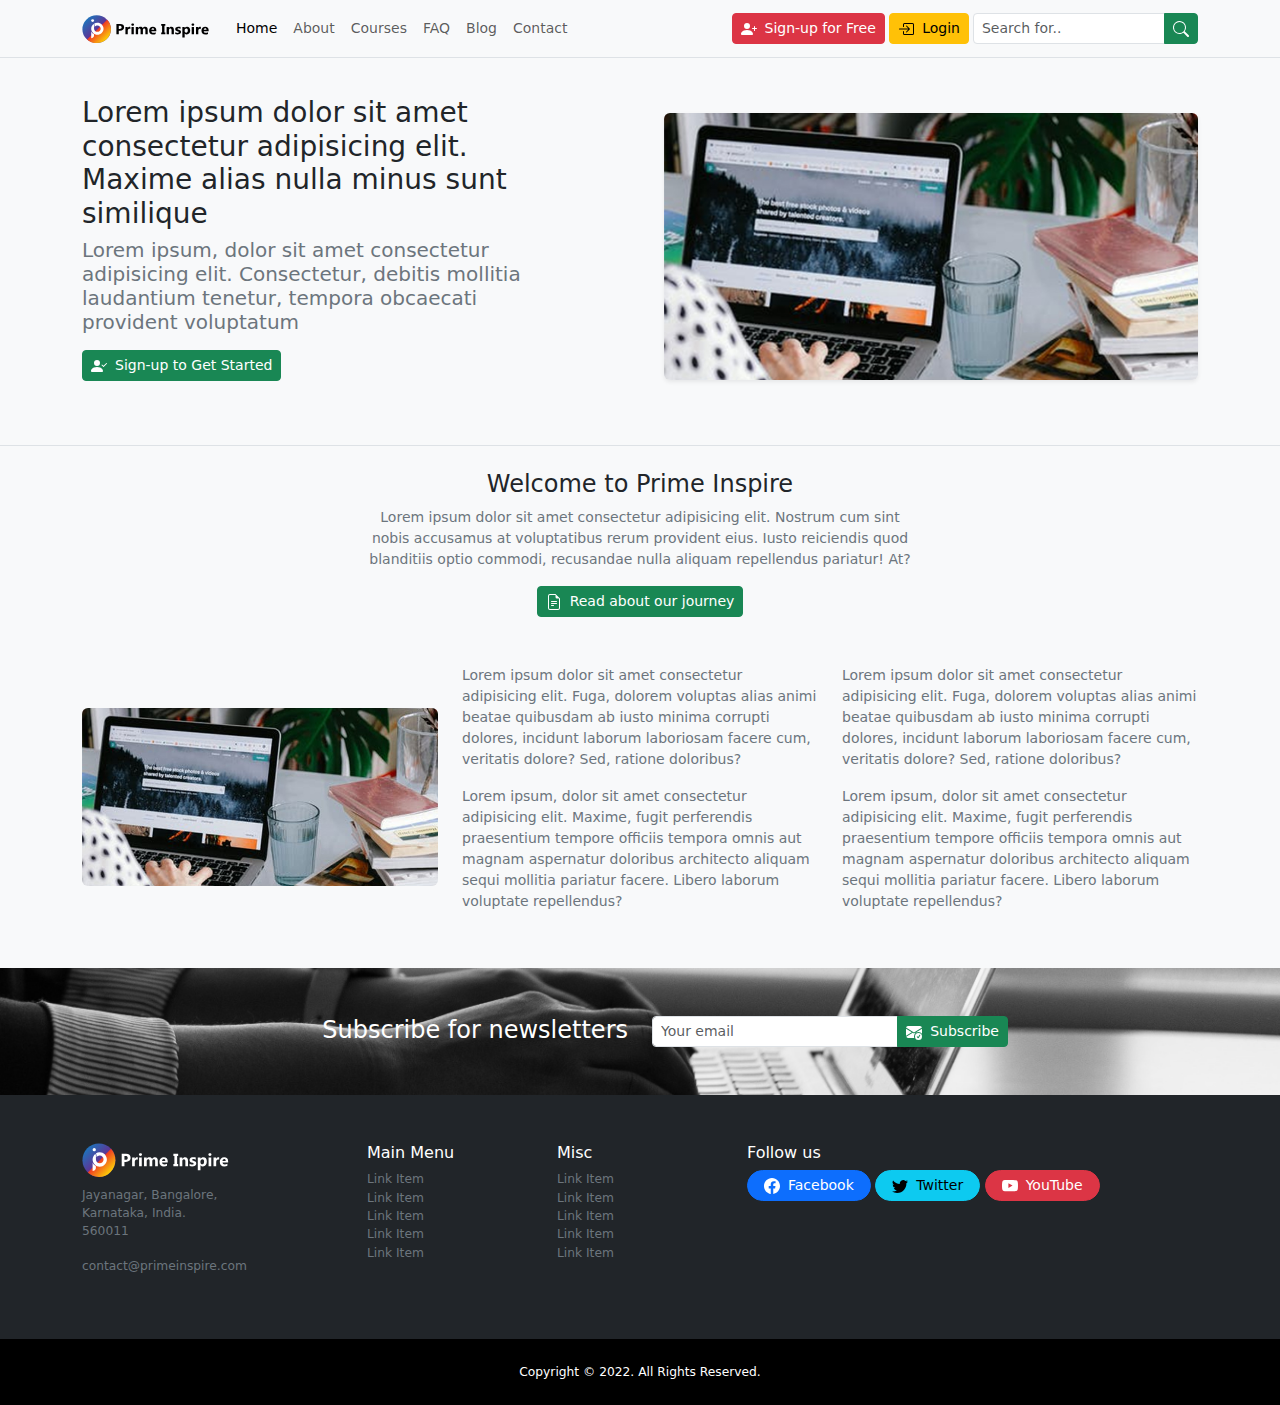
==== pages/about.html @ 41cef466 "first commit" ====
<!DOCTYPE html>
<html lang="en">
  <head>
    <meta charset="UTF-8" />
    <meta http-equiv="X-UA-Compatible" content="IE=edge" />
    <meta name="viewport" content="width=device-width, initial-scale=1.0" />
    <title>Document</title>
    <link
      rel="stylesheet"
      href="https://cdn.jsdelivr.net/npm/bootstrap@5.2.0/dist/css/bootstrap.min.css"
    />
    <link rel="stylesheet" href="../style.css" />
  </head>
  <body class="bg-light pt-5">
    <!-- Navbar -->
    <nav
      class="navbar navbar-expand-lg bg-light fixed-top border-bottom small blur-filter"
    >
      <div class="container">
        <a href="../index.html" class="navbar-brand">
          <img src="../img/Prime-Inspire-Logo.svg" alt="" />
        </a>
        <button
          class="navbar-toggler border-0"
          type="button"
          data-bs-toggle="collapse"
          data-bs-target="#navbar-content"
          aria-controls="navbar-content"
          aria-expanded="false"
          aria-label="Toggle Navigation"
        >
          <span class="navbar-toggler-icon"></span>
        </button>
        <div class="collapse navbar-collapse" id="navbar-content">
          <ul class="navbar-nav me-auto mb-2 mb-lg-0">
            <li class="nav-item">
              <a
                href="../index.html"
                class="nav-link active"
                aria-current="page"
                >Home</a
              >
            </li>
            <li class="nav-item">
              <a href="./about.html" class="nav-link">About</a>
            </li>
            <li class="nav-item">
              <a href="./courses.html" class="nav-link">Courses</a>
            </li>
            <li class="nav-item">
              <a href="./faq.html" class="nav-link">FAQ</a>
            </li>
            <li class="nav-item">
              <a href="./blog.html" class="nav-link">Blog</a>
            </li>
            <li class="nav-item">
              <a href="./contact.html" class="nav-link">Contact</a>
            </li>
          </ul>
          <div class="ms-auto me-1 d-grid d-md-block gap-2 mb-2 mb-lg-0">
            <a
              href="#"
              class="btn btn-sm btn-danger align-items-center d-inline-flex text-center justify-content-center"
            >
              <svg
                xmlns="http://www.w3.org/2000/svg"
                width="16"
                height="16"
                fill="currentColor"
                class="bi bi-person-plus-fill me-2"
                viewBox="0 0 16 16"
              >
                <path
                  d="M1 14s-1 0-1-1 1-4 6-4 6 3 6 4-1 1-1 1H1zm5-6a3 3 0 1 0 0-6 3 3 0 0 0 0 6z"
                />
                <path
                  fill-rule="evenodd"
                  d="M13.5 5a.5.5 0 0 1 .5.5V7h1.5a.5.5 0 0 1 0 1H14v1.5a.5.5 0 0 1-1 0V8h-1.5a.5.5 0 0 1 0-1H13V5.5a.5.5 0 0 1 .5-.5z"
                />
              </svg>
              Sign-up for Free
            </a>
            <a
              href="#"
              class="btn btn-sm btn-warning align-items-center d-inline-flex text-center justify-content-center"
            >
              <svg
                xmlns="http://www.w3.org/2000/svg"
                width="16"
                height="16"
                fill="currentColor"
                class="bi bi-box-arrow-in-right me-2"
                viewBox="0 0 16 16"
              >
                <path
                  fill-rule="evenodd"
                  d="M6 3.5a.5.5 0 0 1 .5-.5h8a.5.5 0 0 1 .5.5v9a.5.5 0 0 1-.5.5h-8a.5.5 0 0 1-.5-.5v-2a.5.5 0 0 0-1 0v2A1.5 1.5 0 0 0 6.5 14h8a1.5 1.5 0 0 0 1.5-1.5v-9A1.5 1.5 0 0 0 14.5 2h-8A1.5 1.5 0 0 0 5 3.5v2a.5.5 0 0 0 1 0v-2z"
                />
                <path
                  fill-rule="evenodd"
                  d="M11.854 8.354a.5.5 0 0 0 0-.708l-3-3a.5.5 0 1 0-.708.708L10.293 7.5H1.5a.5.5 0 0 0 0 1h8.793l-2.147 2.146a.5.5 0 0 0 .708.708l3-3z"
                />
              </svg>
              Login
            </a>
          </div>
          <form class="d-flex" role="search">
            <div class="input-group">
              <input
                type="search"
                class="form-control form-control-sm"
                placeholder="Search for.."
              />
              <button type="submit" class="btn btn-sm btn-success">
                <svg
                  xmlns="http://www.w3.org/2000/svg"
                  width="16"
                  height="16"
                  fill="currentColor"
                  class="bi bi-search"
                  viewBox="0 0 16 16"
                >
                  <path
                    d="M11.742 10.344a6.5 6.5 0 1 0-1.397 1.398h-.001c.03.04.062.078.098.115l3.85 3.85a1 1 0 0 0 1.415-1.414l-3.85-3.85a1.007 1.007 0 0 0-.115-.1zM12 6.5a5.5 5.5 0 1 1-11 0 5.5 5.5 0 0 1 11 0z"
                  />
                </svg>
              </button>
            </div>
          </form>
        </div>
      </div>
    </nav>
    <!-- Navbar -->

    <!-- About Banner -->
    <header class="about-header py-5 border-bottom">
      <div class="container">
        <div class="row align-items-center gx-md-5">
          <div class="col-md-6">
            <div class="home-header-text-holder pe-md-5">
              <h1 class="fs-3 fw-normal">
                Lorem ipsum dolor sit amet consectetur adipisicing elit. Maxime
                alias nulla minus sunt similique
              </h1>
              <h2 class="fs-5 fw-light text-secondary">
                Lorem ipsum, dolor sit amet consectetur adipisicing elit.
                Consectetur, debitis mollitia laudantium tenetur, tempora
                obcaecati provident voluptatum
              </h2>
              <a
                href="#"
                class="btn btn-sm btn-success mt-2 mb-3 d-inline-flex align-items-center justify-content-center"
              >
                <svg
                  xmlns="http://www.w3.org/2000/svg"
                  width="16"
                  height="16"
                  fill="currentColor"
                  class="bi bi-person-check-fill me-2"
                  viewBox="0 0 16 16"
                >
                  <path
                    fill-rule="evenodd"
                    d="M15.854 5.146a.5.5 0 0 1 0 .708l-3 3a.5.5 0 0 1-.708 0l-1.5-1.5a.5.5 0 0 1 .708-.708L12.5 7.793l2.646-2.647a.5.5 0 0 1 .708 0z"
                  />
                  <path
                    d="M1 14s-1 0-1-1 1-4 6-4 6 3 6 4-1 1-1 1H1zm5-6a3 3 0 1 0 0-6 3 3 0 0 0 0 6z"
                  />
                </svg>
                Sign-up to Get Started
              </a>
            </div>
          </div>
          <div class="col-md-6">
            <div class="home-header-image-holder">
              <img
                class="rounded img-fuild shadow-sm full-width"
                src="../img/main-header.jpg"
                alt=""
              />
            </div>
          </div>
        </div>
      </div>
    </header>
    <!-- About Banner -->

    <!-- About Content -->
    <section class="about-content py-4 mb-3">
      <div class="container">
        <div class="row justify-content-center">
          <div class="col-md-6">
            <div class="about-content-header text-center pb-5">
              <h3 class="fs-4 fw-normal">Welcome to Prime Inspire</h3>
              <p class="text-secondary small">
                Lorem ipsum dolor sit amet consectetur adipisicing elit. Nostrum
                cum sint nobis accusamus at voluptatibus rerum provident eius.
                Iusto reiciendis quod blanditiis optio commodi, recusandae nulla
                aliquam repellendus pariatur! At?
              </p>
              <a
                href="#"
                class="btn btn-sm btn-success d-inline-flex align-items-center"
              >
                <svg
                  xmlns="http://www.w3.org/2000/svg"
                  width="16"
                  height="16"
                  fill="currentColor"
                  class="bi bi-file-earmark-text me-2"
                  viewBox="0 0 16 16"
                >
                  <path
                    d="M5.5 7a.5.5 0 0 0 0 1h5a.5.5 0 0 0 0-1h-5zM5 9.5a.5.5 0 0 1 .5-.5h5a.5.5 0 0 1 0 1h-5a.5.5 0 0 1-.5-.5zm0 2a.5.5 0 0 1 .5-.5h2a.5.5 0 0 1 0 1h-2a.5.5 0 0 1-.5-.5z"
                  />
                  <path
                    d="M9.5 0H4a2 2 0 0 0-2 2v12a2 2 0 0 0 2 2h8a2 2 0 0 0 2-2V4.5L9.5 0zm0 1v2A1.5 1.5 0 0 0 11 4.5h2V14a1 1 0 0 1-1 1H4a1 1 0 0 1-1-1V2a1 1 0 0 1 1-1h5.5z"
                  />
                </svg>
                Read about our journey
              </a>
            </div>
          </div>
        </div>
        <div class="row align-items-center">
          <div class="col-md-4">
            <div class="about-content-image">
              <img
                class="rounded img-fluid full-width mb-md-0 mb-3"
                src="../img/main-header.jpg"
                alt=""
              />
            </div>
          </div>
          <div class="col-md-4">
            <div class="about-content-holder">
              <p class="text-secondary small">
                Lorem ipsum dolor sit amet consectetur adipisicing elit. Fuga,
                dolorem voluptas alias animi beatae quibusdam ab iusto minima
                corrupti dolores, incidunt laborum laboriosam facere cum,
                veritatis dolore? Sed, ratione doloribus?
              </p>
              <p class="text-secondary small">
                Lorem ipsum, dolor sit amet consectetur adipisicing elit.
                Maxime, fugit perferendis praesentium tempore officiis tempora
                omnis aut magnam aspernatur doloribus architecto aliquam sequi
                mollitia pariatur facere. Libero laborum voluptate repellendus?
              </p>
            </div>
          </div>
          <div class="col-md-4">
            <div class="about-content-holder">
              <p class="text-secondary small">
                Lorem ipsum dolor sit amet consectetur adipisicing elit. Fuga,
                dolorem voluptas alias animi beatae quibusdam ab iusto minima
                corrupti dolores, incidunt laborum laboriosam facere cum,
                veritatis dolore? Sed, ratione doloribus?
              </p>
              <p class="text-secondary small">
                Lorem ipsum, dolor sit amet consectetur adipisicing elit.
                Maxime, fugit perferendis praesentium tempore officiis tempora
                omnis aut magnam aspernatur doloribus architecto aliquam sequi
                mollitia pariatur facere. Libero laborum voluptate repellendus?
              </p>
            </div>
          </div>
        </div>
      </div>
    </section>
    <!-- About Content -->

    <!-- Subscribe -->
    <section class="subscribe py-5">
      <div class="container">
        <div class="row justify-content-center">
          <div class="col-md-4">
            <div class="subscribe-heading text-white text-md-end text-center">
              <h5 class="fs-4 fw-light m-0 mb-md-0 mb-3">
                Subscribe for newsletters
              </h5>
            </div>
          </div>
          <div class="col-md-4">
            <form class="d-flex justify-content-center">
              <div class="input-group">
                <input
                  type="email"
                  class="form-control form-control-sm"
                  placeholder="Your email"
                />
                <button
                  type="submit"
                  class="btn btn-sm btn-success d-inline-flex align-items-center"
                >
                  <svg
                    xmlns="http://www.w3.org/2000/svg"
                    width="16"
                    height="16"
                    fill="currentColor"
                    class="me-2 bi bi-envelope-check-fill"
                    viewBox="0 0 16 16"
                  >
                    <path
                      d="M.05 3.555A2 2 0 0 1 2 2h12a2 2 0 0 1 1.95 1.555L8 8.414.05 3.555ZM0 4.697v7.104l5.803-3.558L0 4.697ZM6.761 8.83l-6.57 4.026A2 2 0 0 0 2 14h6.256A4.493 4.493 0 0 1 8 12.5a4.49 4.49 0 0 1 1.606-3.446l-.367-.225L8 9.586l-1.239-.757ZM16 4.697v4.974A4.491 4.491 0 0 0 12.5 8a4.49 4.49 0 0 0-1.965.45l-.338-.207L16 4.697Z"
                    />
                    <path
                      d="M16 12.5a3.5 3.5 0 1 1-7 0 3.5 3.5 0 0 1 7 0Zm-1.993-1.679a.5.5 0 0 0-.686.172l-1.17 1.95-.547-.547a.5.5 0 0 0-.708.708l.774.773a.75.75 0 0 0 1.174-.144l1.335-2.226a.5.5 0 0 0-.172-.686Z"
                    />
                  </svg>
                  Subscribe
                </button>
              </div>
            </form>
          </div>
        </div>
      </div>
    </section>
    <!-- Subscribe -->

    <!-- Main Footer -->
    <footer class="main-footer text-bg-dark py-5 small">
      <div class="container">
        <div class="row justify-content-center">
          <div class="col-md-3">
            <div class="brand-icon mb-2">
              <img src="../img/Prime-Inspire-Logo-dark.svg" alt="" />
            </div>
            <address class="small text-secondary">
              Jayanagar, Bangalore, <br />
              Karnataka, India. <br />
              560011
            </address>
            <p class="small text-secondary">contact&commat;primeinspire.com</p>
          </div>
          <div class="col-md-2">
            <h6>Main Menu</h6>
            <ul class="list-unstyled small">
              <li>
                <a href="#" class="text-decoration-none text-secondary"
                  >Link Item</a
                >
              </li>
              <li>
                <a href="#" class="text-decoration-none text-secondary"
                  >Link Item</a
                >
              </li>
              <li>
                <a href="#" class="text-decoration-none text-secondary"
                  >Link Item</a
                >
              </li>
              <li>
                <a href="#" class="text-decoration-none text-secondary"
                  >Link Item</a
                >
              </li>
              <li>
                <a href="#" class="text-decoration-none text-secondary"
                  >Link Item</a
                >
              </li>
            </ul>
          </div>
          <div class="col-md-2">
            <h6>Misc</h6>
            <ul class="list-unstyled small">
              <li>
                <a href="#" class="text-decoration-none text-secondary"
                  >Link Item</a
                >
              </li>
              <li>
                <a href="#" class="text-decoration-none text-secondary"
                  >Link Item</a
                >
              </li>
              <li>
                <a href="#" class="text-decoration-none text-secondary"
                  >Link Item</a
                >
              </li>
              <li>
                <a href="#" class="text-decoration-none text-secondary"
                  >Link Item</a
                >
              </li>
              <li>
                <a href="#" class="text-decoration-none text-secondary"
                  >Link Item</a
                >
              </li>
            </ul>
          </div>
          <div class="col-md-5">
            <h6>Follow us</h6>
            <p>
              <a
                href="#"
                class="btn btn-sm btn-primary rounded-pill px-md-3 d-inline-flex align-items-center mb-2"
              >
                <svg
                  xmlns="http://www.w3.org/2000/svg"
                  width="16"
                  height="16"
                  fill="currentColor"
                  class="bi bi-facebook me-md-2"
                  viewBox="0 0 16 16"
                >
                  <path
                    d="M16 8.049c0-4.446-3.582-8.05-8-8.05C3.58 0-.002 3.603-.002 8.05c0 4.017 2.926 7.347 6.75 7.951v-5.625h-2.03V8.05H6.75V6.275c0-2.017 1.195-3.131 3.022-3.131.876 0 1.791.157 1.791.157v1.98h-1.009c-.993 0-1.303.621-1.303 1.258v1.51h2.218l-.354 2.326H9.25V16c3.824-.604 6.75-3.934 6.75-7.951z"
                  />
                </svg>
                <span class="d-md-block d-none">Facebook</span>
              </a>
              <a
                href="#"
                class="btn btn-sm btn-info rounded-pill px-md-3 d-inline-flex align-items-center mb-2"
              >
                <svg
                  xmlns="http://www.w3.org/2000/svg"
                  width="16"
                  height="16"
                  fill="currentColor"
                  class="bi bi-twitter me-md-2"
                  viewBox="0 0 16 16"
                >
                  <path
                    d="M5.026 15c6.038 0 9.341-5.003 9.341-9.334 0-.14 0-.282-.006-.422A6.685 6.685 0 0 0 16 3.542a6.658 6.658 0 0 1-1.889.518 3.301 3.301 0 0 0 1.447-1.817 6.533 6.533 0 0 1-2.087.793A3.286 3.286 0 0 0 7.875 6.03a9.325 9.325 0 0 1-6.767-3.429 3.289 3.289 0 0 0 1.018 4.382A3.323 3.323 0 0 1 .64 6.575v.045a3.288 3.288 0 0 0 2.632 3.218 3.203 3.203 0 0 1-.865.115 3.23 3.23 0 0 1-.614-.057 3.283 3.283 0 0 0 3.067 2.277A6.588 6.588 0 0 1 .78 13.58a6.32 6.32 0 0 1-.78-.045A9.344 9.344 0 0 0 5.026 15z"
                  />
                </svg>
                <span class="d-md-block d-none">Twitter</span>
              </a>
              <a
                href="#"
                class="btn btn-sm btn-danger rounded-pill px-md-3 d-inline-flex align-items-center mb-2"
              >
                <svg
                  xmlns="http://www.w3.org/2000/svg"
                  width="16"
                  height="16"
                  fill="currentColor"
                  class="bi bi-youtube me-md-2"
                  viewBox="0 0 16 16"
                >
                  <path
                    d="M8.051 1.999h.089c.822.003 4.987.033 6.11.335a2.01 2.01 0 0 1 1.415 1.42c.101.38.172.883.22 1.402l.01.104.022.26.008.104c.065.914.073 1.77.074 1.957v.075c-.001.194-.01 1.108-.082 2.06l-.008.105-.009.104c-.05.572-.124 1.14-.235 1.558a2.007 2.007 0 0 1-1.415 1.42c-1.16.312-5.569.334-6.18.335h-.142c-.309 0-1.587-.006-2.927-.052l-.17-.006-.087-.004-.171-.007-.171-.007c-1.11-.049-2.167-.128-2.654-.26a2.007 2.007 0 0 1-1.415-1.419c-.111-.417-.185-.986-.235-1.558L.09 9.82l-.008-.104A31.4 31.4 0 0 1 0 7.68v-.123c.002-.215.01-.958.064-1.778l.007-.103.003-.052.008-.104.022-.26.01-.104c.048-.519.119-1.023.22-1.402a2.007 2.007 0 0 1 1.415-1.42c.487-.13 1.544-.21 2.654-.26l.17-.007.172-.006.086-.003.171-.007A99.788 99.788 0 0 1 7.858 2h.193zM6.4 5.209v4.818l4.157-2.408L6.4 5.209z"
                  />
                </svg>
                <span class="d-md-block d-none">YouTube</span>
              </a>
            </p>
          </div>
        </div>
      </div>
    </footer>
    <!-- Main Footer -->

    <!-- Copyright -->
    <div class="copy py-4 small" style="background-color: black">
      <div class="container">
        <div class="row justify-content-center text-center text-white">
          <p class="m-0 small">Copyright &copy; 2022. All Rights Reserved.</p>
        </div>
      </div>
    </div>
    <!-- Copyright -->

    <!-- Mobile Padding -->
    <div
      class="mobile-padding pt-5 pb-4 d-md-none"
      style="background-color: black"
    ></div>
    <!-- Mobile Padding -->

    <!-- Sticky Footer -->
    <div
      class="d-md-none d-block d-flex p-3 fixed-bottom justify-content-center blur-filter shadow-lg"
    >
      <a
        href="#"
        class="rounded-pill btn btn-sm btn-warning small px-3 fw-bold d-inline-flex align-items-center"
      >
        <svg
          xmlns="http://www.w3.org/2000/svg"
          width="16"
          height="16"
          fill="currentColor"
          class="bi bi-person-check-fill me-2"
          viewBox="0 0 16 16"
        >
          <path
            fill-rule="evenodd"
            d="M15.854 5.146a.5.5 0 0 1 0 .708l-3 3a.5.5 0 0 1-.708 0l-1.5-1.5a.5.5 0 0 1 .708-.708L12.5 7.793l2.646-2.647a.5.5 0 0 1 .708 0z"
          />
          <path
            d="M1 14s-1 0-1-1 1-4 6-4 6 3 6 4-1 1-1 1H1zm5-6a3 3 0 1 0 0-6 3 3 0 0 0 0 6z"
          />
        </svg>
        Sign-up for Free
      </a>
    </div>
    <!-- Sticky Footer -->

    <script src="https://cdn.jsdelivr.net/npm/bootstrap@5.2.0/dist/js/bootstrap.bundle.min.js"></script>
  </body>
</html>
---- style.css ----
.navbar-brand img {
  width: 130px;
}
.full-width {
  width: 100%;
  height: auto;
}
.feature-item img {
  width: 50px;
  height: auto;
}
.subscribe {
  background-image: url(img/subscribe.jpg);
  background-size: cover;
  background-position: center;
}
.brand-icon img {
  width: 150px;
  height: auto;
}
.blur-filter {
  backdrop-filter: blur(8px);
  background-color: rgb(255 255 255 / 30%);
}
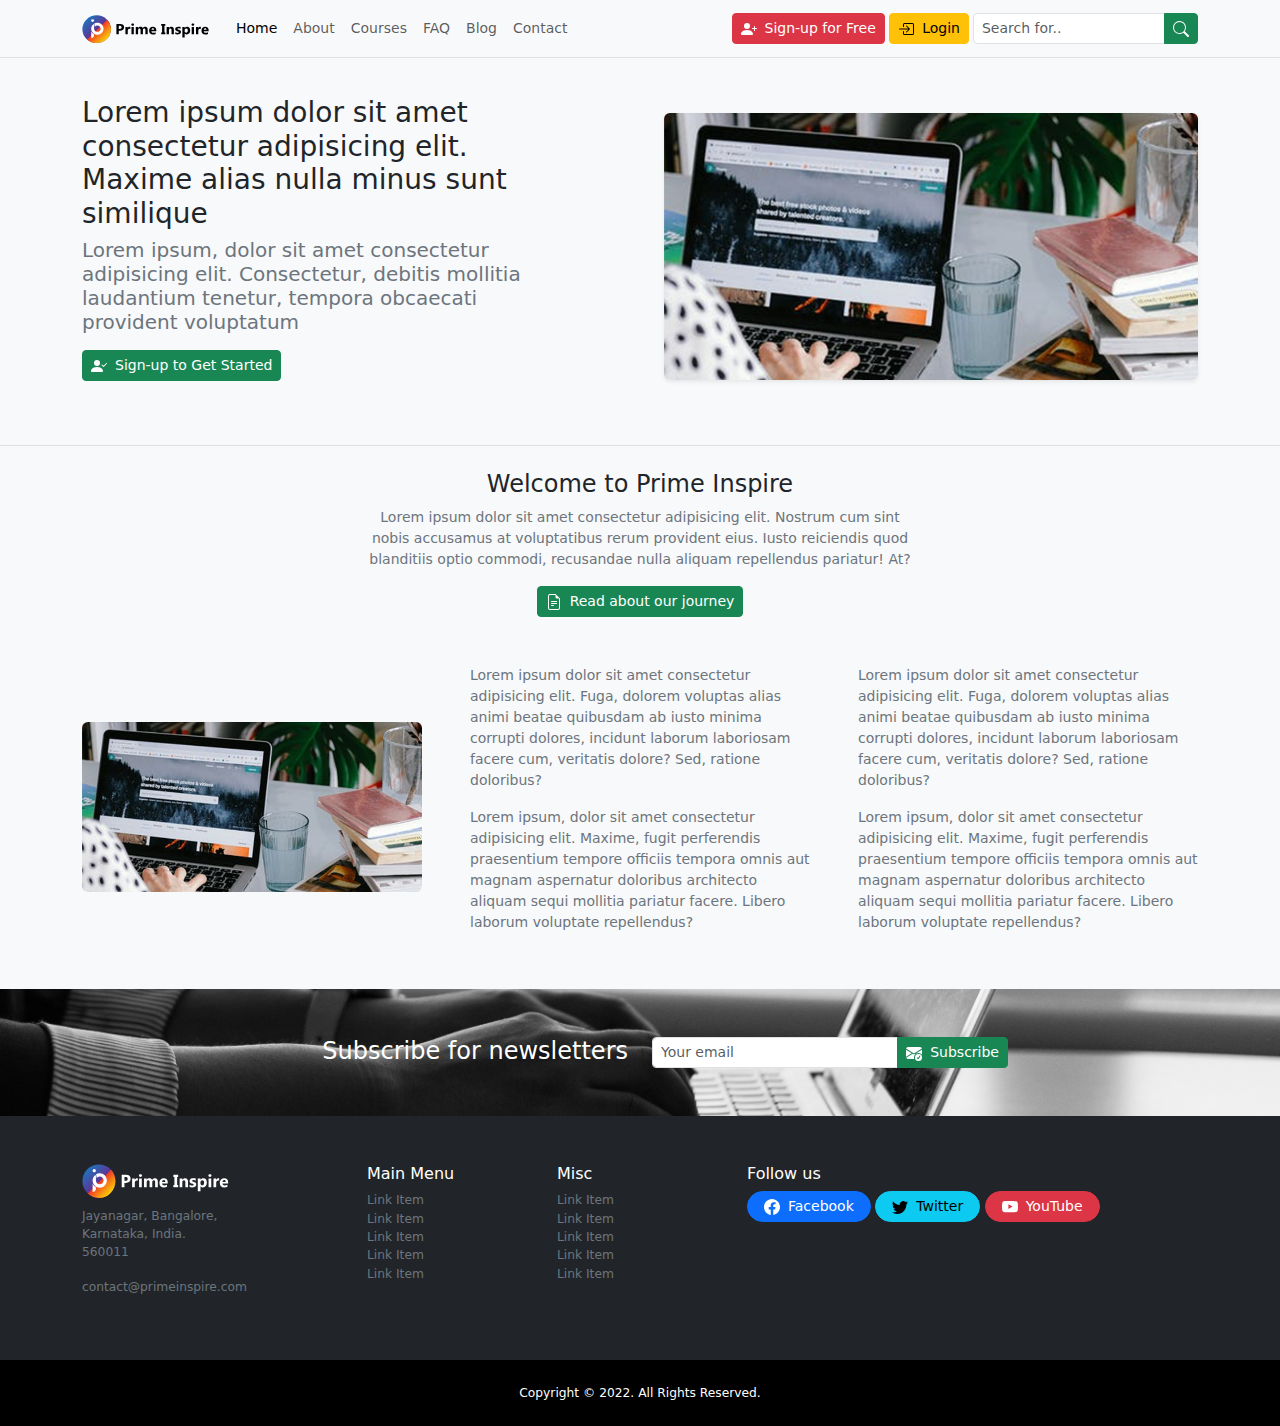
==== commit cb061952: "gutter added" ====
--- a/pages/about.html
+++ b/pages/about.html
@@ -222,7 +222,7 @@
             </div>
           </div>
         </div>
-        <div class="row align-items-center">
+        <div class="row gx-md-5 align-items-center">
           <div class="col-md-4">
             <div class="about-content-image">
               <img
